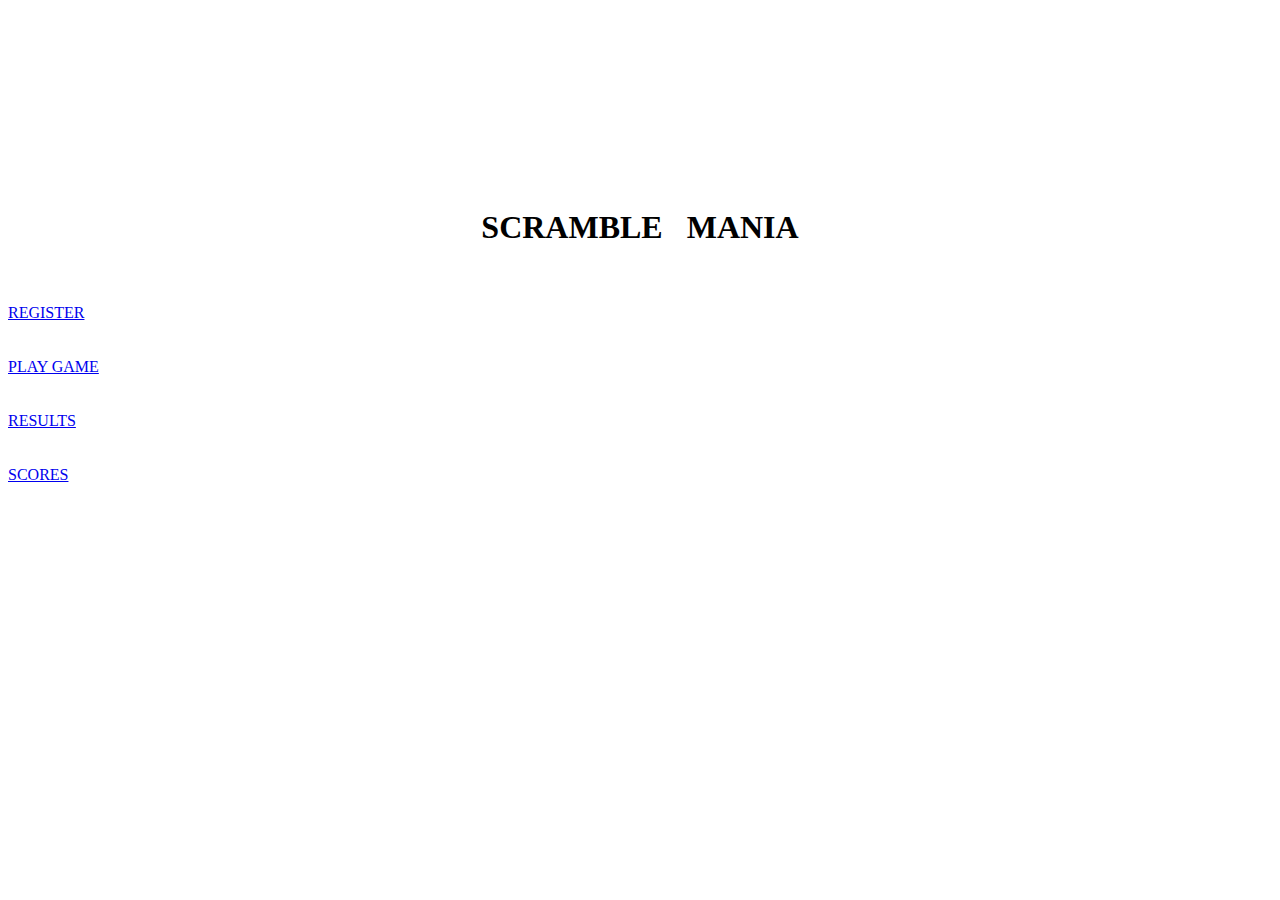
==== index.html @ c2d01dce "Add files via upload" ====
<!DOCTYPE html>


<!--
	WEB PROGRAMMING GROUP PROJECT
	DATE: MARCH 2023
	NAMES:
	KHALEEL WHITE
-->
<html lang="en">

<head>
    <meta charset="UTF-8">
    <meta http-equiv="X-UA-Compatible" content="IE=edge">
    <meta name="viewport" content="width=device-width, initial-scale=1.0">
    <title>Scramble Mania</title>
    <script src="script.js"></script>
    <link rel="stylesheet" href="style.css"/> 
</head>

<body>
    <div class="container"><br><br><br><br><br><br><br><br><br><br>
        <h1 align="center">SCRAMBLE &nbsp; MANIA </h1><br><br>
        <div class="homescreen">
            <form>
                
                <a href="../GROUP PROJECT WEBP/registration.html" class="button">REGISTER</a><br><br> <br>   
                <a href="../GROUP PROJECT WEBP/game.html" class="button">PLAY GAME</a><br><br><br>
                <a href="../GROUP PROJECT WEBP/results.html" class="button">RESULTS</a><br><br><br>
                <a href="../GROUP PROJECT WEBP/scores.html" class="button">SCORES</a><br><br><br>
              
        </form><br><br>
        </div>
    </div>

</body>
</html>
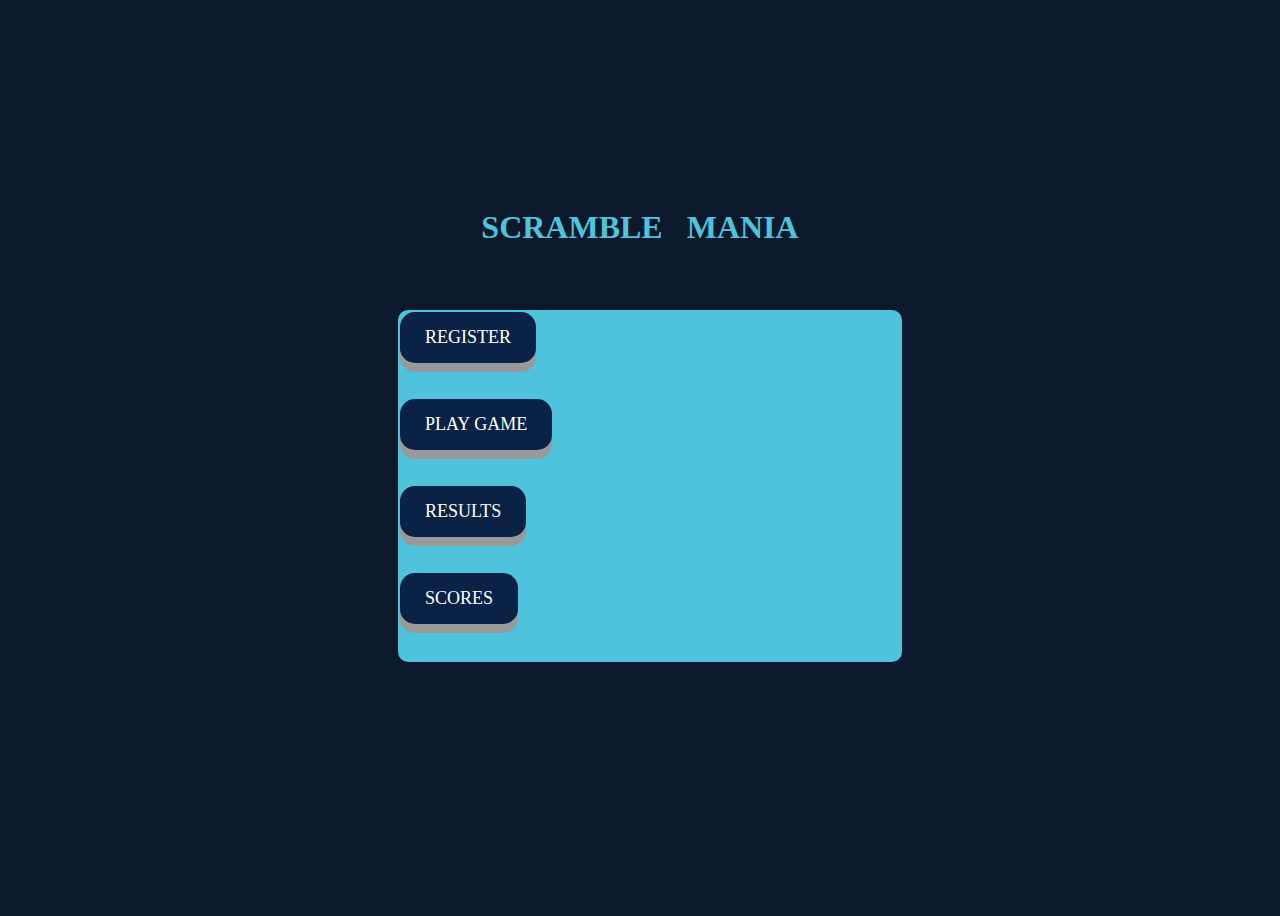
==== commit 9976e4ce: "Update index.html" ====
--- a/index.html
+++ b/index.html
@@ -24,14 +24,14 @@
         <div class="homescreen">
             <form>
                 
-                <a href="../GROUP PROJECT WEBP/registration.html" class="button">REGISTER</a><br><br> <br>   
-                <a href="../GROUP PROJECT WEBP/game.html" class="button">PLAY GAME</a><br><br><br>
-                <a href="../GROUP PROJECT WEBP/results.html" class="button">RESULTS</a><br><br><br>
-                <a href="../GROUP PROJECT WEBP/scores.html" class="button">SCORES</a><br><br><br>
+                <a href="registration.html" class="button">REGISTER</a><br><br> <br>   
+                <a href="game.html" class="button">PLAY GAME</a><br><br><br>
+                <a href="results.html" class="button">RESULTS</a><br><br><br>
+                <a href="scores.html" class="button">SCORES</a><br><br><br>
               
         </form><br><br>
         </div>
     </div>
 
 </body>
-</html>+</html>
--- a/style.css
+++ b/style.css
@@ -0,0 +1,93 @@
+
+body
+{
+    min-height:100vh;
+    background-color:  #0c192c;
+    color:#4fc3dc;
+
+}
+
+.container{
+
+    height: 100%;
+    width: 100%;
+   
+}
+
+.homescreen 
+{
+    background-color: #4fc3dc;
+    border: 2px solid;
+    border-radius: 10px 10px;
+    border-color:#4fc3dc;
+    display: flex;
+    /* justify-content: center;*/
+    width: 500px;
+    position: absolute;
+    top: 40%;
+    left: 35%;
+    margin: -50px 0 0 -50px;
+    color:  #0c192c;
+  
+}
+
+.button {
+    position:center;
+    display: inline-block;
+    padding: 15px 25px;
+    font-size: 18px;
+    cursor: pointer;
+    text-align: center;
+    text-decoration: none;
+    outline: none;
+    color: #fff;
+    background-color: #092246;
+    border: none;
+    border-radius: 15px;
+    box-shadow: 0 9px #999;
+  }
+
+.button:hover {background-color:#4fc3dc}
+
+.button:active {
+  background-color: #092246;
+  box-shadow: 0 5px #092246;
+  transform: translateY(4px);
+}
+
+.registration {
+
+    background-color: #4fc3dc;
+    border: 2px solid;
+    border-radius: 10px 10px;
+    border-color:#4fc3dc;
+    display: flex;
+    /* justify-content: center;*/
+    width: 500px;
+    position: absolute;
+    top: 20%;
+    left: 35%;
+    margin: -50px 0 0 -50px;
+    color:  #0c192c;
+}
+
+
+.container2{
+
+    height: 100%;
+    width: 100%;
+   
+}
+
+.play-area{
+    border-color: #4fc3dc;
+    border: 2px solid;
+    border-radius: 10px 10px;
+    position:absolute;
+    height:500px;
+    width:500px;
+    top: 20%;
+    left: 35%;
+    margin: -50px 0 0 -50px;
+    color:  #4fc3dc;
+}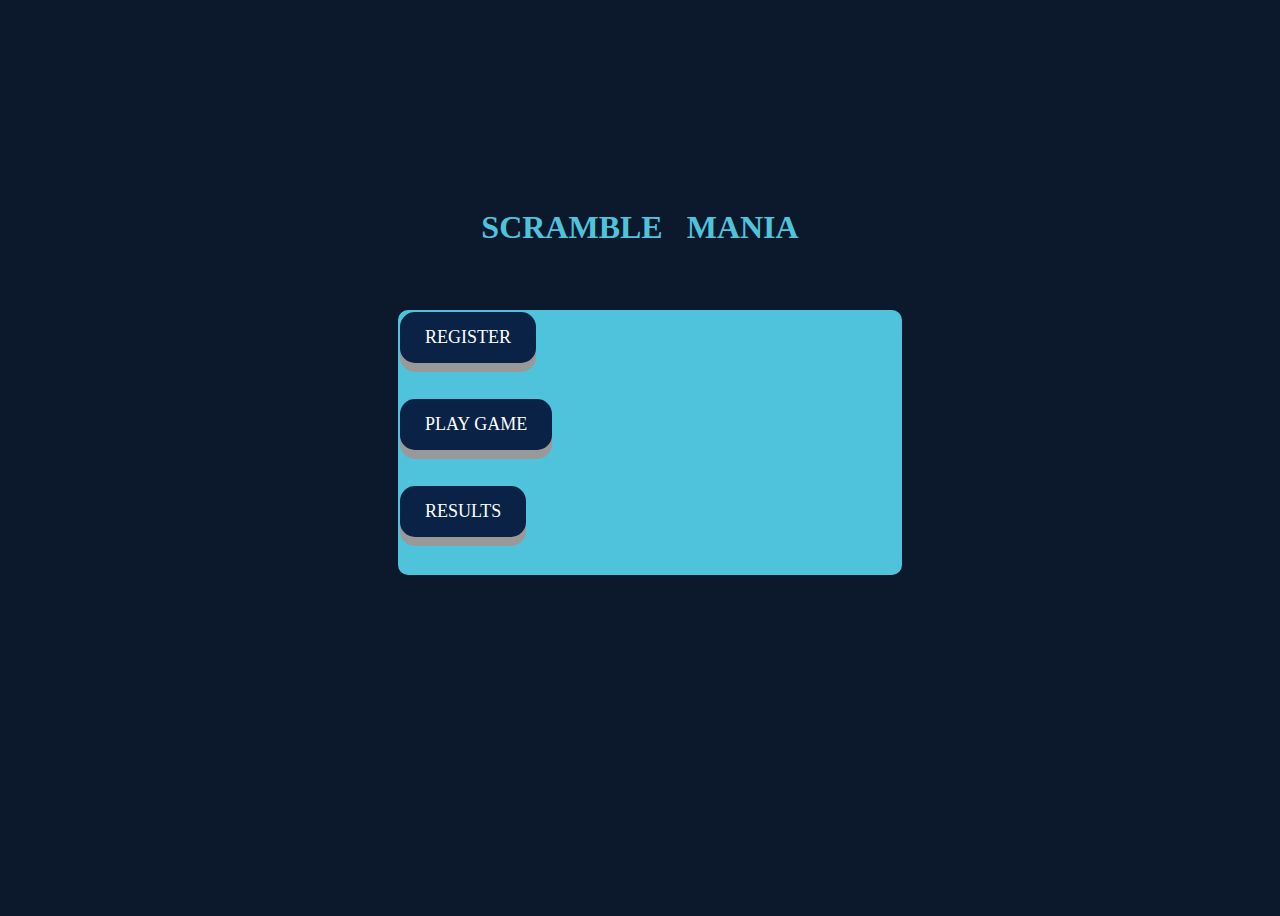
==== commit a7474fff: "Update index.html" ====
--- a/index.html
+++ b/index.html
@@ -27,7 +27,7 @@
                 <a href="registration.html" class="button">REGISTER</a><br><br> <br>   
                 <a href="game.html" class="button">PLAY GAME</a><br><br><br>
                 <a href="results.html" class="button">RESULTS</a><br><br><br>
-                <a href="scores.html" class="button">SCORES</a><br><br><br>
+               
               
         </form><br><br>
         </div>
